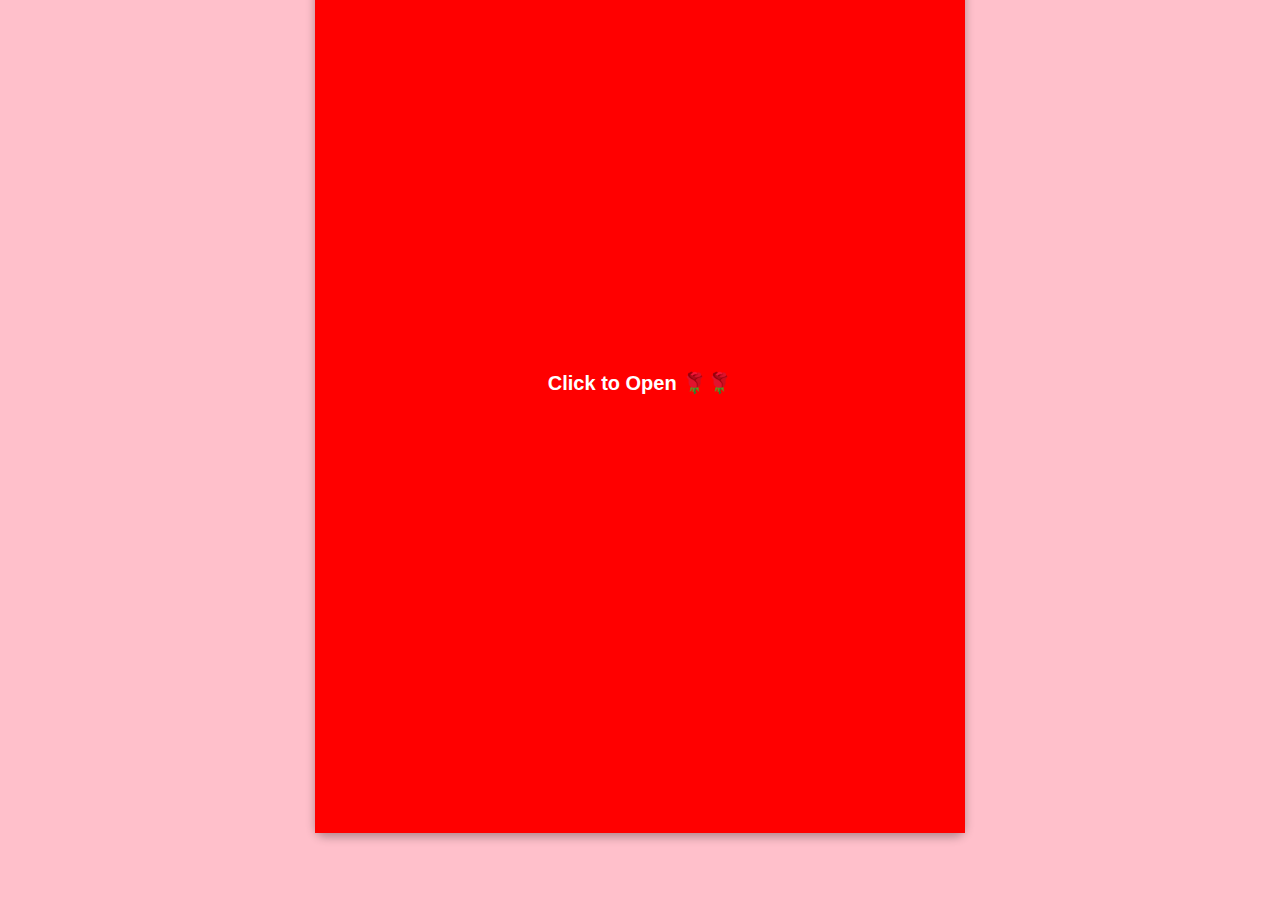
==== index.html @ ae597d92 "nnn" ====
<html lang="en">
<head>
    <meta charset="UTF-8">
    <meta name="viewport" content="width=device-width, initial-scale=1.0">
    <title>HAPPY ANNIVERSARY </title>
    <link rel="stylesheet" href="style.css"> <!--link to external css file-->
</head>
<body><!-- Container for falling images -->
    <div id="falling-container"></div>
    
   <!-- Love Card (This will flip) -->
   <div class="card" onclick="this.classList.toggle('open')">
    <div class="front">Click to Open 🌹🌹</div>
    <div class="inside">
      

    </div>
</div>

<!-- Second Card (This stays hidden until the first card is opened) -->
<div class="card second-card">
    <div class="front">
        <div class="letter-container">
            <!-- Falling Roses Container -->
<div id="rose-container">

            <h1> HAPPY ANNIVERSARY</h1>
            <p> My Queen </p>
            <p>Hey Mama , what's up i know how excited you are already 
                it our first ever anniversary and i wish us more years together baby  </p>
    
                <p> I wrote this letter to tell you how much i'm happy to have you in my life ,
                    you have been not just the best thing to fall in my life but also the best 
                    to ever happend to me. Ever since you came to mylife you've been there when necessarily needed
               <p>     at my sad moment you made my happy <video id="love-video" src="fuji.mp4" class="hidden" muted></video></p>

               
                    , <p><video id="love-video" src="visit.mp4" class="visible" muted></video> at my ill moment you came to visit, </p>

                    
                   <p> when i was lonely you came over <video id="love-video" src="herself.mp4" class="visible" muted></video> .</p>

                    

                   <p>  you've been my pookie,  my woman , my bestfriend, my lover. </p> 
                     <video id="love-video" 
                         src="selfie.mp4"        
             class="hidden" muted></video> </p>    

                    <p> This is my first anniversary gift to you but
                     i bet the next one will be better it a promise .  </p>
    
    
              <p> MY Arike i love you so much and happy anniversary to us bby </p>
              <p class="signature"> Yours Forever, <br>your man </p>       
            </div></div>
    

    </div>
    
</div>
  
 <!-- Background Sound -->
 <audio id="bg-music" src="love.mp3"></audio>


    <script src="script.js"></script>
</body>
</html>
---- style.css ----
body {
    display: flex;
    justify-content: center;
    align-items: center;
    height: 50vh;
    background-color: pink;
    font-family: Arial, sans-serif;
}

.card-wrapper {
    position: relative;
}

.card {
    width: 650px;
    height: 100vh;
    margin-top: 300px;
    background-color: red;
    color: white;
    text-align: center;
    font-size: 20px;
    font-weight: bold;
    border-radius: 10px;
    box-shadow: 0 4px 10px rgba(0, 0, 0, 0.3);
    display: flex;
    justify-content: center;
    align-items: center;
    cursor: pointer;
    position: absolute; /* Position cards on top of each other */
    transform-style: preserve-3d;
    transition: transform 1s ease;
    z-index: 1;
}

.front,
.inside {
    position: absolute;
    backface-visibility: hidden;
    width: 100%;
    height: 100%;
    display: flex;
    justify-content: center;
    align-items: center;
}

.front {
    background-color: red;
}

.inside {
    background-color: #ff4081;
    color: white;
    transform: rotateY(180deg);
}

/* Flipping animation */
.card.open {
    transform: rotateY(-180deg);
    z-index: 0; /* Keep flipped card above the second card */
}

/* Second card (hidden initially, beneath the first card) */
.second-card {
    opacity: 0;
    visibility: hidden;
    transform: rotateY(180deg);
    transition: opacity 1s ease, visibility 1s ease;
    z-index: 0; /* Second card stays beneath the first one */
}

/* Once the first card opens, show the second card */
.card.open + .second-card {
    opacity: 1;
    visibility: visible;
    transform: rotateY(0deg);
}

/* Letter container with scroll effect */
.letter-container {
    background-color: white;
    padding: 20px;
    width: 90%;
    height: 550px;
    
    border-radius: 10px;
    box-shadow: 0 0 10px rgba(0, 0, 0, 0.1);
    overflow-y: auto;  /* Enables vertical scrolling */
    scrollbar-width: thin; /* For Firefox */
    scrollbar-color: #e63946 white;
}

/* Customize scrollbar for Webkit browsers (Chrome, Safari) */
.letter-container::-webkit-scrollbar {
    width: 5px;
}

.letter-container::-webkit-scrollbar-thumb {
    background: #e63946;
    border-radius: 5px;
}

h1{
    color: #e63946;
}

p{
    font-size: 18px;
    color: #555;
    letter-spacing: 1px;
    display: inline-block;
}
.signature{
    margin-top: 20px;
    color: #e63946;
    font-family: "Great Vibes" serif;
}


#love-video {
    width: 100px;  /* Adjust the width */
    height: auto;  /* Maintain aspect ratio */
    border-radius: 10px;  /* Optional: rounded corners */
    box-shadow: 0 4px 10px rgba(0, 0, 0, 0.3);  /* Optional: add shadow */
    margin: 20px auto;  /* Center the video */
    
}

/* Show video when needed */
#love-video.show {
    display: block;
}


/* Styling for falling roses */
.rose {
    position: absolute;
    top: -50px;
    color: red;
    font-size: 24px;
    animation: fall linear infinite;
}

/* Keyframe animation for falling effect */
@keyframes fall {
    0% {
        transform: translateY(0) rotate(0deg);
        opacity: 1;
    }
    100% {
        transform: translateY(100vh) rotate(360deg);
        opacity: 0;
    }
}


/* Container for falling images (prevents overlap on card) */
#falling-container {
    position: fixed;
    top: 0;
    left: 0;
    width: 90%;
    height: 100%;
    pointer-events: none; /* Makes sure it doesn’t interfere with clicking elements */
    z-index: -1; /* Sends it behind everything */
}

/* Falling image styling */
.falling-image {
    position: absolute;
    width: 80px; /* Adjust size */
    height: auto;
    opacity: 0.8;
    animation: fall linear infinite;
}

/* Falling animation */
@keyframes fall {
    0% {
        transform: translateY(0) rotate(0deg);
        opacity: 1;
    }
    100% {
        transform: translateY(100vh) rotate(360deg);
        opacity: 0;
    }
}
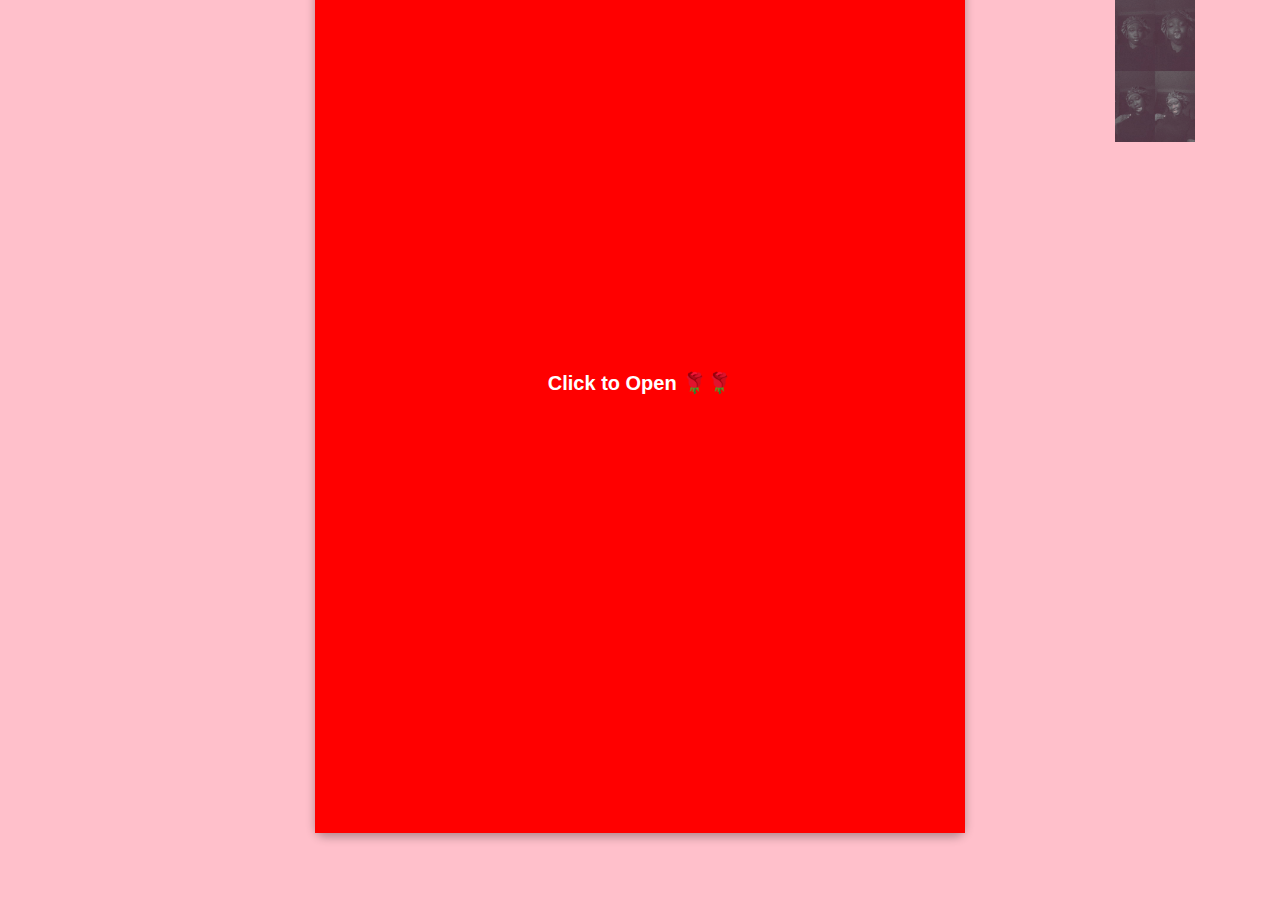
==== commit 6bbbb4b0: "yes" ====
--- a/index.html
+++ b/index.html
@@ -61,7 +61,7 @@
 </div>
   
  <!-- Background Sound -->
- <audio id="bg-music" src="love.mp3"></audio>
+ <audio id="bg-music" src="billie.mp3" loop></audio>
 
 
     <script src="script.js"></script>
--- a/style.css
+++ b/style.css
@@ -184,3 +184,28 @@
         opacity: 0;
     }
 }
+/* 📱 Mobile-Specific Styles */
+@media (max-width: 600px) {
+    .card {
+        width: 85vw;
+        height: 65vh;
+    }
+
+    .letter-container {
+        max-height: 45vh;
+        font-size: 14px;
+    }
+
+    #love-video {
+        width: 75vw;
+        max-width: 250px;
+    }
+
+    h1 {
+        font-size: 18px;
+    }
+
+    p {
+        font-size: 14px;
+    }
+}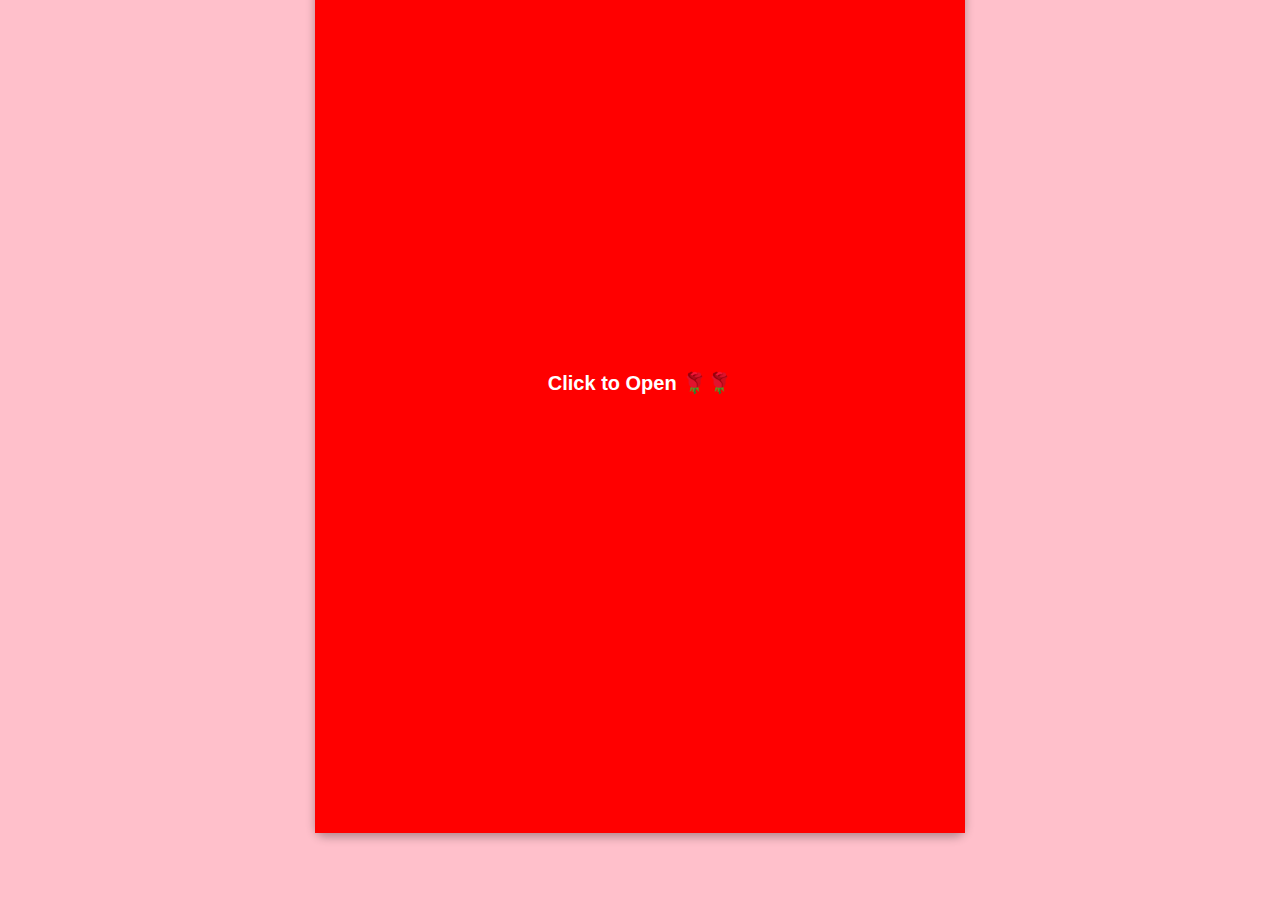
==== commit a915ee33: "adjust" ====
--- a/index.html
+++ b/index.html
@@ -32,7 +32,7 @@
                 <p> I wrote this letter to tell you how much i'm happy to have you in my life ,
                     you have been not just the best thing to fall in my life but also the best 
                     to ever happend to me. Ever since you came to mylife you've been there when necessarily needed
-               <p>     at my sad moment you made my happy <video id="love-video" src="fuji.mp4" class="hidden" muted></video></p>
+               <p>     at my sad moment you made me happy <video id="love-video" src="fuji.mp4" class="hidden" muted></video></p>
 
                
                     , <p><video id="love-video" src="visit.mp4" class="visible" muted></video> at my ill moment you came to visit, </p>
--- a/style.css
+++ b/style.css
@@ -114,6 +114,9 @@
     color: #e63946;
     font-family: "Great Vibes" serif;
 }
+video {
+    pointer-events: none; /* Disables clicks */
+}
 
 
 #love-video {
@@ -188,17 +191,17 @@
 @media (max-width: 600px) {
     .card {
         width: 85vw;
-        height: 65vh;
+        height: 75vh;
     }
 
     .letter-container {
-        max-height: 45vh;
+        max-height: 55vh;
         font-size: 14px;
     }
 
     #love-video {
         width: 75vw;
-        max-width: 250px;
+        max-width: 100px;
     }
 
     h1 {
